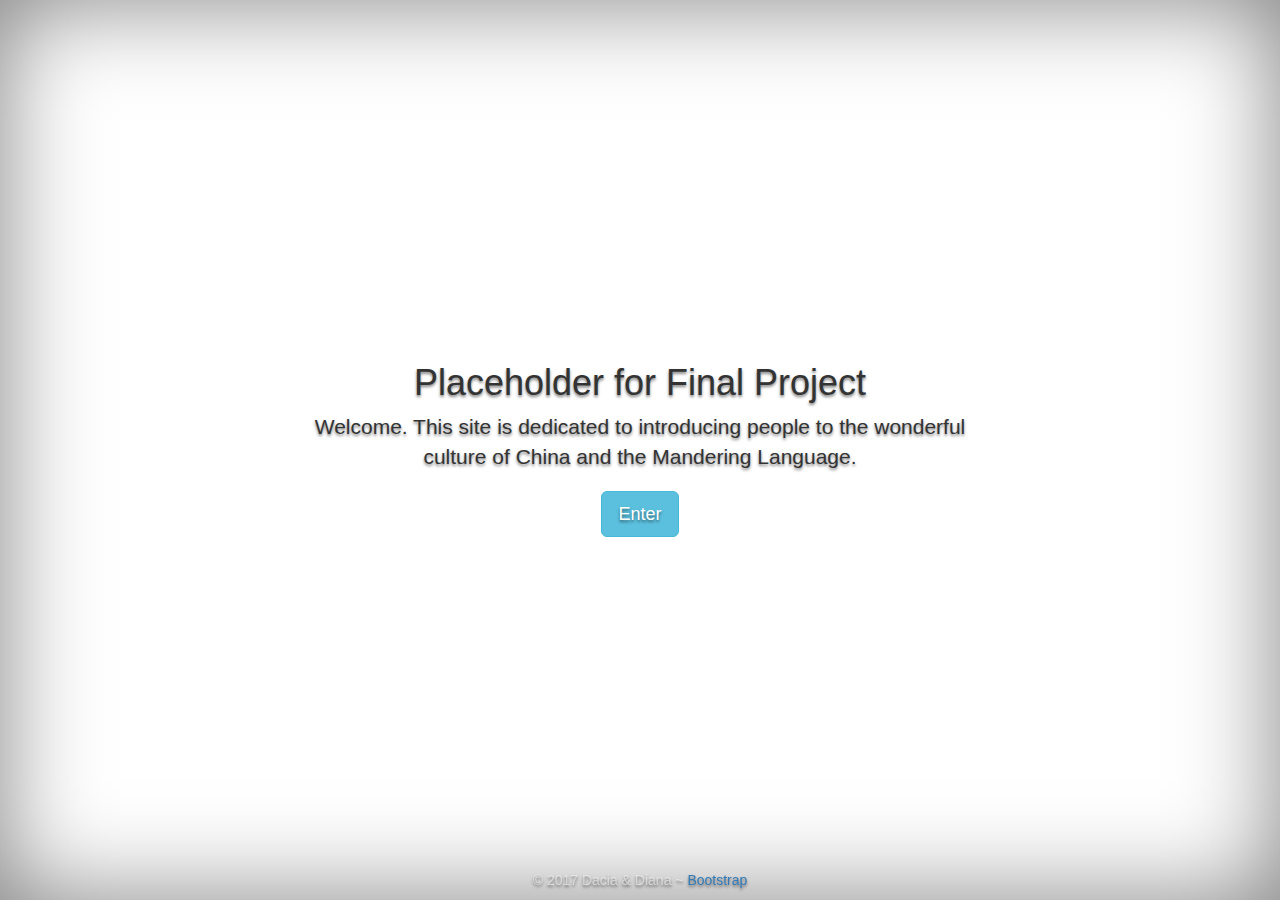
==== cover.html @ f2b1489b "basic front end" ====
<!DOCTYPE html>
<html lang="en-us">

<head>
    <meta charset="UTF-8">
    <title> Visit China </title>
    <meta name="viewport" content="width=device-width, initial-scale=1">
    <link rel="stylesheet" type="text/css" href="style.css">
    <link rel="stylesheet" href="https://maxcdn.bootstrapcdn.com/bootstrap/3.3.7/css/bootstrap.min.css" integrity="sha384-BVYiiSIFeK1dGmJRAkycuHAHRg32OmUcww7on3RYdg4Va+PmSTsz/K68vbdEjh4u" crossorigin="anonymous">
</head>
<body>
<div class="site-wrapper">
  <div class="site-wrapper-inner">
    <div class="cover-container">

      <div class="inner-cover">
        <h1 class="cover-heading">Placeholder for Final Project</h1>

        <p class="lead">Welcome. This site is dedicated to introducing people to
        the wonderful culture of China and the Mandering Language.
            
        </p>

        <p class="lead"><a class="btn btn-lg btn-info" href="index.html">Enter</a></p>
      </div>

      <div class="mastfoot">
             <p>© 2017 Dacia & Diana ~ <a href=
          "http://getbootstrap.com/">Bootstrap</a></p>
      </div>
    </div>
</div>
</div>
</body>
</html>
---- style.css ----
a,
a:focus,
a:hover {
  color: #fff;
}

/* Custom default button */
.btn-default,
.btn-default:hover,
.btn-default:focus {
  color: #333;
  text-shadow: none; /* Prevent inheritence from `body` */
  background-color: #fff;
  border: 1px solid #fff;
}


/*
 * Base structure
 */

html,
body {
/*css for full size background image*/
  background: url(https://s-media-cache-ak0.pinimg.com/originals/d7/75/d8/d775d8f65006036e6d1179f3290cef72.jpg) no-repeat center center fixed; 
  -webkit-background-size: cover;
  -moz-background-size: cover;
  -o-background-size: cover;
  background-size: cover;
  
  height: 100%;
  background-color: #060;
  color:#ff6347;
  text-align: center;
  text-shadow: 0 2px 3px rgba(0,0,0,.5);
 
}

.inner-cover{
  width:100%;
  background:rgba(255,255,255,0.7);
  padding:10px;

}

/* Extra markup and styles for table-esque vertical and horizontal centering */
.site-wrapper {
  display: table;
  width: 100%;
  height: 100%; /* For at least Firefox */
  min-height: 100%;
  -webkit-box-shadow: inset 0 0 100px rgba(0,0,0,.5);
          box-shadow: inset 0 0 100px rgba(0,0,0,.5);
}
.site-wrapper-inner {
  display: table-cell;
  vertical-align: top;
}
.cover-container {
  margin-right: auto;
  margin-left: auto;
}

/* Padding for spacing */
.inner {
  padding: 30px;
}



@media (min-width: 768px) {
  .masthead-brand {
    float: left;
  }
  .masthead-nav {
    float: right;
  }
}


/*
 * Cover
 */

.cover {
  padding: 0 20px;
}
.cover .btn-lg {
  padding: 10px 20px;
  font-weight: bold;
}


/*
 * Footer
 */

.mastfoot {
  color: #999; /* IE8 proofing */
  color: rgba(255,255,255,.5);
}


/*
 * Affix and center
 */

@media (min-width: 768px) {
  /* Pull out the header and footer */
  .masthead {
    position: fixed;
    top: 0;
  }
  .mastfoot {
    position: fixed;
    bottom: 0;
  }
  /* Start the vertical centering */
  .site-wrapper-inner {
    vertical-align: middle;
  }
  /* Handle the widths */
  .masthead,
  .mastfoot,
  .cover-container {
    width: 100%; /* Must be percentage or pixels for horizontal alignment */
  }
}

@media (min-width: 992px) {
  .masthead,
  .mastfoot,
  .cover-container {
    width: 700px;
  }
}
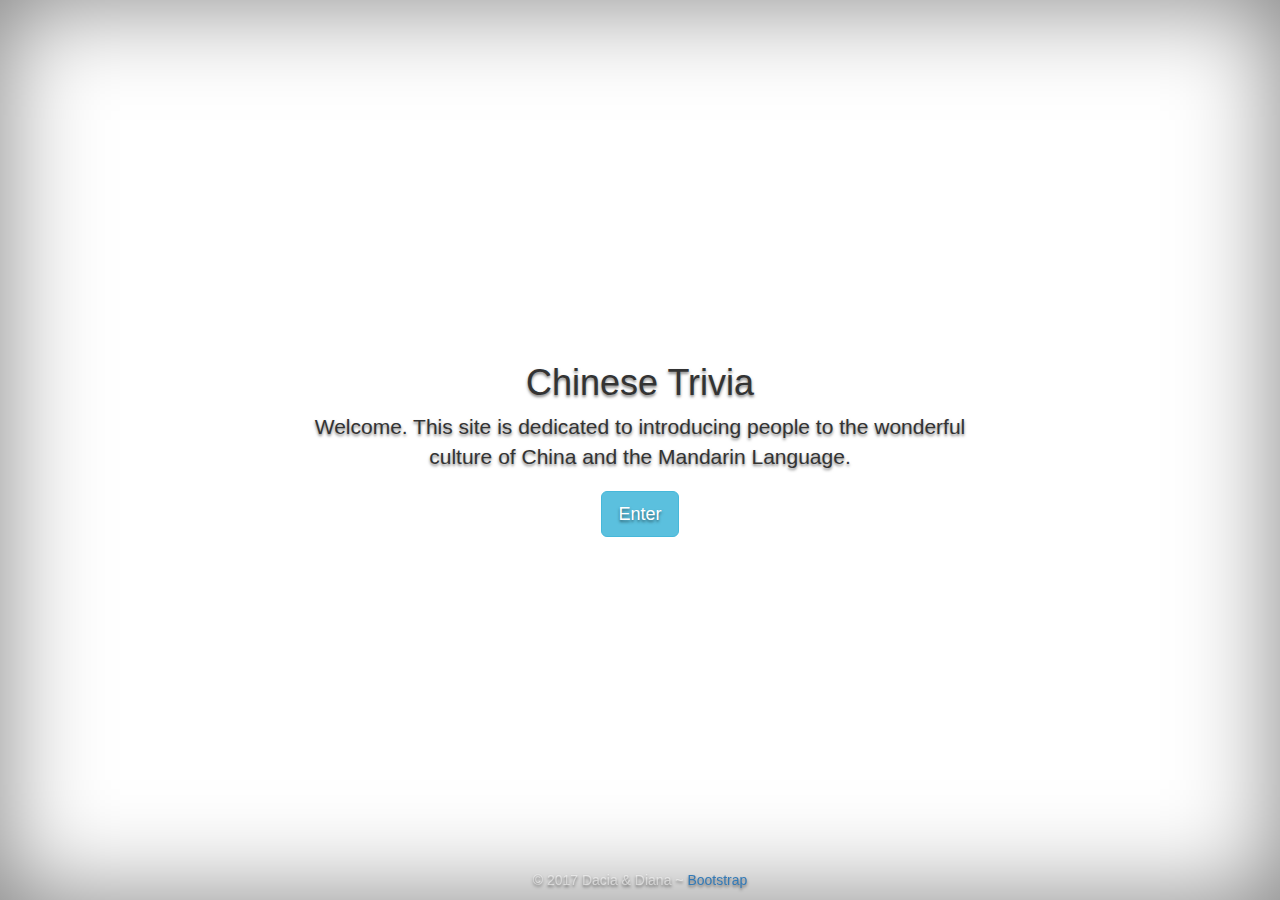
==== commit 9b9d50ea: "intengrated dynamic content" ====
--- a/cover.html
+++ b/cover.html
@@ -14,10 +14,10 @@
     <div class="cover-container">
 
       <div class="inner-cover">
-        <h1 class="cover-heading">Placeholder for Final Project</h1>
+        <h1 class="cover-heading">Chinese Trivia</h1>
 
         <p class="lead">Welcome. This site is dedicated to introducing people to
-        the wonderful culture of China and the Mandering Language.
+        the wonderful culture of China and the Mandarin Language.
             
         </p>
 
